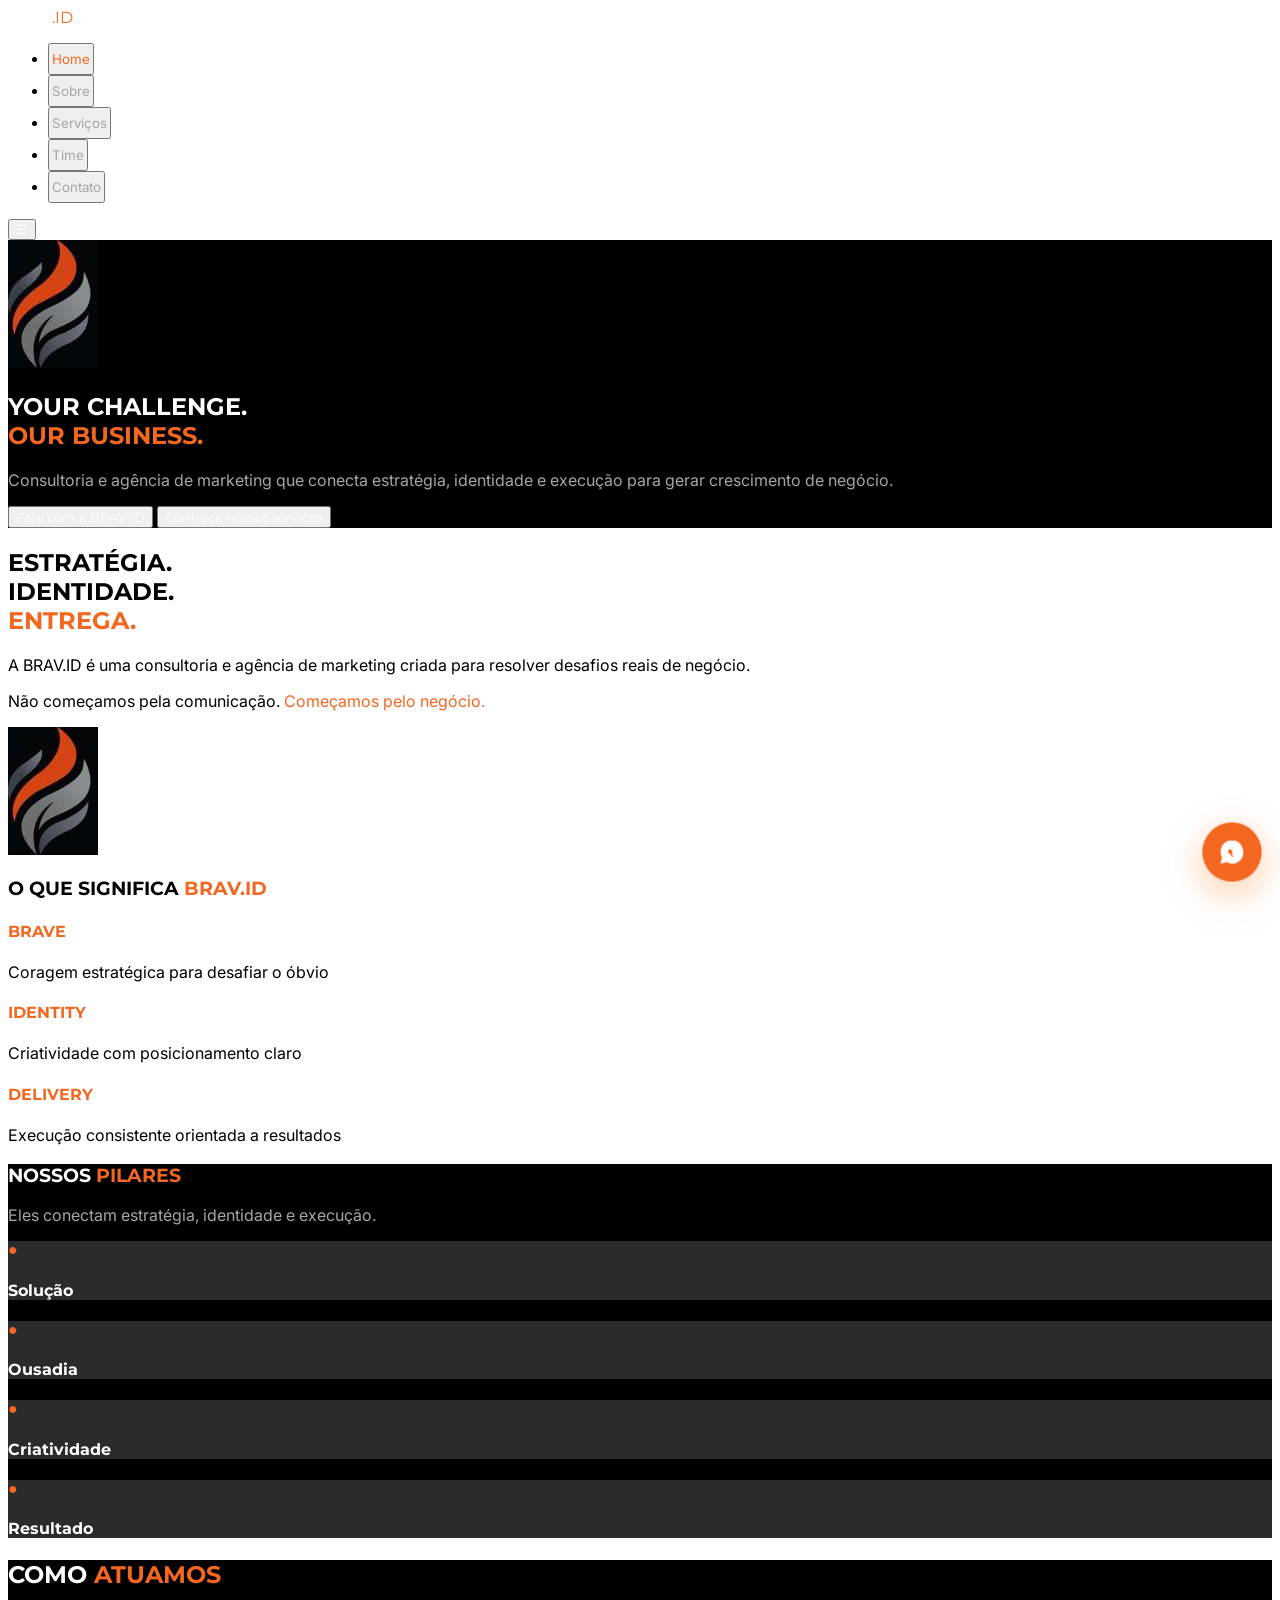
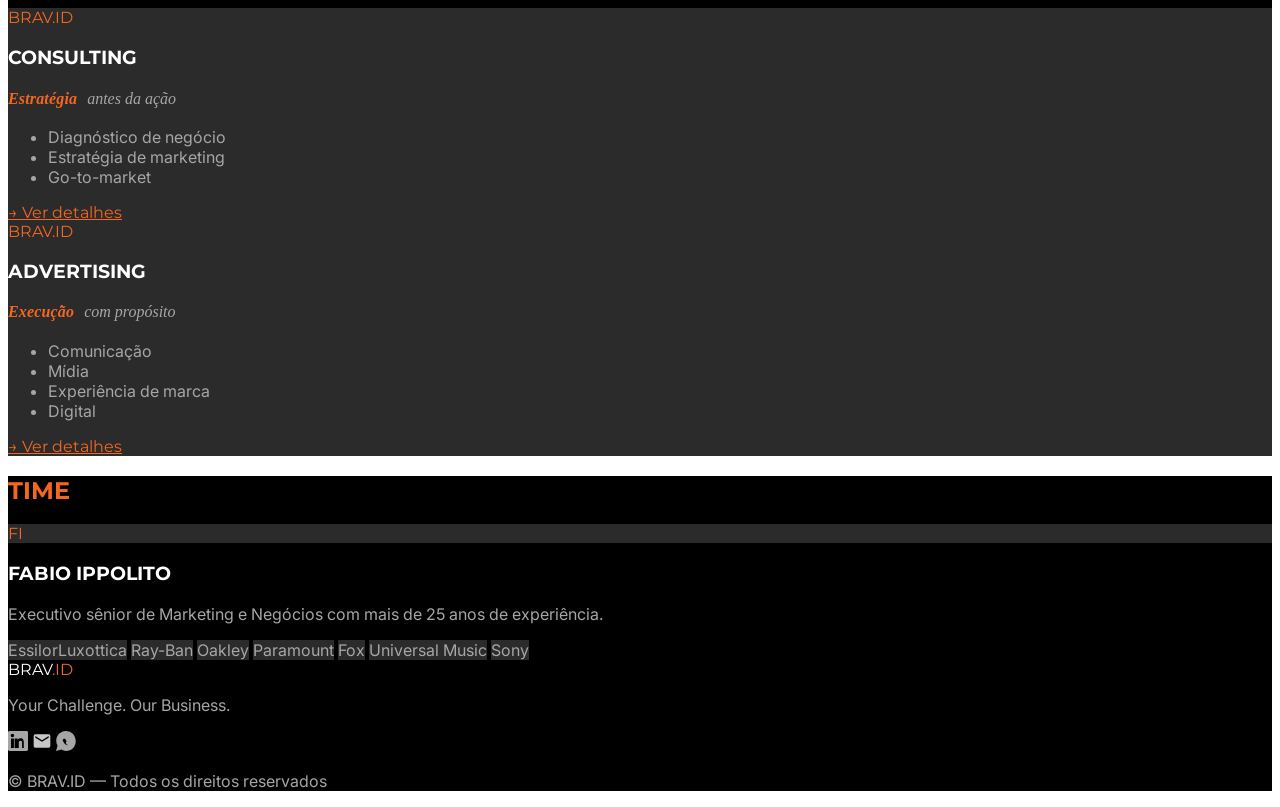
==== index.html @ e267bcb7 "Projeto piloto." ====
<!doctype html>
<html lang="pt-BR">
  <head>
    <meta charset="utf-8" />
    <meta name="viewport" content="width=device-width, initial-scale=1" />
    <title>BRAV.ID — Marketing, Consulting & Advertising</title>
    <meta name="description" content="Consultoria e agência de marketing que conecta estratégia, identidade e execução para gerar crescimento de negócio." />

    <link rel="preconnect" href="https://fonts.gstatic.com" crossorigin>
    <link href="https://fonts.googleapis.com/css2?family=Montserrat:wght@400;500;600;700;800;900&family=Inter:wght@300;400;500;600&display=swap" rel="stylesheet">

    <script src="https://cdn.tailwindcss.com"></script>
    <link rel="stylesheet" href="./css/styles.css">
  </head>
  <body class="antialiased">
    <nav id="site-nav" class="fixed top-0 left-0 right-0 z-50 transition-all duration-300">
      <div class="container mx-auto px-6 py-4 flex items-center justify-between">
        <span class="font-heading text-xl font-bold tracking-wider text-foreground">BRAV<span class="text-primary">.ID</span></span>

        <ul class="hidden md:flex gap-8" id="desktop-nav">
          <li><button class="nav-link text-sm font-body tracking-wide text-muted-foreground hover:text-primary" data-target="home">Home</button></li>
          <li><button class="nav-link text-sm font-body tracking-wide text-muted-foreground hover:text-primary" data-target="sobre">Sobre</button></li>
          <li><button class="nav-link text-sm font-body tracking-wide text-muted-foreground hover:text-primary" data-target="servicos">Serviços</button></li>
          <li><button class="nav-link text-sm font-body tracking-wide text-muted-foreground hover:text-primary" data-target="time">Time</button></li>
          <li><button class="nav-link text-sm font-body tracking-wide text-muted-foreground hover:text-primary" data-target="contato">Contato</button></li>
        </ul>

        <button id="mobile-toggle" class="md:hidden text-foreground">☰</button>
      </div>
      <div id="mobile-menu" class="md:hidden hidden bg-background border-t border-border">
        <ul class="flex flex-col items-center py-6 gap-6">
          <li><button class="nav-link text-base font-body text-muted-foreground hover:text-primary" data-target="home">Home</button></li>
          <li><button class="nav-link text-base font-body text-muted-foreground hover:text-primary" data-target="sobre">Sobre</button></li>
          <li><button class="nav-link text-base font-body text-muted-foreground hover:text-primary" data-target="servicos">Serviços</button></li>
          <li><button class="nav-link text-base font-body text-muted-foreground hover:text-primary" data-target="time">Time</button></li>
          <li><button class="nav-link text-base font-body text-muted-foreground hover:text-primary" data-target="contato">Contato</button></li>
        </ul>
      </div>
    </nav>

    <main>
      <section id="home" class="relative min-h-screen flex items-center justify-center bg-background overflow-hidden">
          <div class="absolute inset-0 flex items-center justify-center opacity-10 pointer-events-none">
          <img src="./assets/bravid-logo.jpg" alt="" class="w-[500px] h-[500px] object-contain" />
        </div>

        <div class="relative z-10 container mx-auto px-6 text-center">
          <h1 class="text-5xl md:text-7xl lg:text-8xl font-heading font-black tracking-tight text-foreground mb-6 animate-fade-in-up">
            YOUR CHALLENGE.<br>
            <span class="text-primary">OUR BUSINESS.</span>
          </h1>
          <p class="max-w-2xl mx-auto text-lg md:text-xl text-muted-foreground font-body mb-10 animate-fade-in-up" style="animation-delay:0.2s">
            Consultoria e agência de marketing que conecta estratégia, identidade e execução para gerar crescimento de negócio.
          </p>
          <div class="flex flex-col sm:flex-row gap-4 justify-center animate-fade-in-up" style="animation-delay:0.4s">
            <button data-target="contato" class="btn px-8 py-4 bg-primary text-primary-foreground font-heading font-semibold text-sm tracking-wider rounded hover:opacity-90 transition-opacity">Fale com a BRAV.ID</button>
            <button data-target="servicos" class="btn px-8 py-4 border border-foreground text-foreground font-heading font-semibold text-sm tracking-wider rounded hover:bg-foreground hover:text-background transition-colors">Conheça nossos serviços</button>
          </div>
        </div>
      </section>

      <!-- About section loaded from partial -->
      <div data-include="partials/sobre.html"></div>

      <!-- Services section loaded from partial -->
      <div data-include="partials/servicos.html"></div>

      <!-- Team section loaded from partial -->
      <div data-include="partials/time.html"></div>

      <!-- Contact/footer loaded from partial -->
      <div data-include="partials/contato.html"></div>
      <!-- Floating WhatsApp button -->
      <div data-include="partials/whatsapp-fab.html"></div>
    </main>

    <script src="./js/main.js"></script>
  </body>
</html>
---- css/styles.css ----
:root{
  --background: 0 0% 0%;
  --foreground: 0 0% 100%;
  --card: 0 0% 10%;
  --card-foreground: 0 0% 100%;
  --popover: 0 0% 10%;
  --popover-foreground: 0 0% 100%;
  --primary: 20 90% 54%;
  --primary-foreground: 0 0% 100%;
  --secondary: 0 0% 17%;
  --secondary-foreground: 0 0% 100%;
  --muted: 0 0% 17%;
  --muted-foreground: 0 0% 65%;
  --accent: 20 90% 54%;
  --accent-foreground: 0 0% 100%;
  --destructive: 0 84.2% 60.2%;
  --destructive-foreground: 0 0% 100%;
  --border: 0 0% 20%;
  --input: 0 0% 20%;
  --ring: 20 90% 54%;
  --radius: 0.5rem;
  --graphite: 0 0% 17%;
  --graphite-foreground: 0 0% 100%;
  --section-light: 0 0% 100%;
  --section-light-foreground: 0 0% 0%;
}

/* Color helper classes used by the markup */
.bg-background{background-color: hsl(var(--background));}
.text-foreground{color: hsl(var(--foreground));}
.bg-section-light{background-color: hsl(var(--section-light));}
.text-section-light-foreground{color: hsl(var(--section-light-foreground));}
.text-muted-foreground{color: hsl(var(--muted-foreground));}
.bg-graphite{background-color: hsl(var(--graphite));}
.text-graphite-foreground{color: hsl(var(--graphite-foreground));}
.text-primary{color: hsl(var(--primary));}
.text-primary-foreground{color: hsl(var(--primary-foreground));}
.border-border{border-color: hsl(var(--border));}
.font-heading{font-family: 'Montserrat', system-ui, -apple-system, 'Segoe UI', Roboto, 'Helvetica Neue', Arial;}
.font-body{font-family: 'Inter', system-ui, -apple-system, 'Segoe UI', Roboto, 'Helvetica Neue', Arial;}

/* Minor utilities */
.animate-fade-in-up{animation: fadeInUp .6s ease both;}
@keyframes fadeInUp{from{opacity:0;transform:translateY(8px);}to{opacity:1;transform:none;}}

/* nav scrolled state */
#site-nav.scrolled{background-color: hsl(var(--background)/0.95);backdrop-filter: blur(6px);border-bottom:1px solid hsl(var(--border));}

/* small responsive fixes */
@media (min-width:768px){
  #mobile-menu{display:none!important}
}

/* Button animation */
.btn{display:inline-block;transition:transform .70s cubic-bezier(.2,.9,.3,1),box-shadow .70s cubic-bezier(.2,.9,.3,1),opacity .28s ease;}
.btn:hover{transform:translateY(-3px) scale(1.02);box-shadow:0 10px 26px rgba(0,0,0,0.12);}

/* Hover ring override: use orange instead of primary blue */
.hover-ring-orange{transition:box-shadow .18s ease,border-color .18s ease}
.hover-ring-orange:hover{box-shadow:0 0 0 4px rgba(255,140,0,0.18);border-color:rgba(255,140,0,0.9)}

/* Slight focus style for accessibility */
.btn:focus{outline:2px solid rgba(255,140,0,0.25);outline-offset:2px}

/* Section reveal animation */
.section-reveal{opacity:0;transform:translateY(12px);transition:opacity .6s ease, transform .6s ease;}
.section-reveal.in-view{opacity:1;transform:none;}

@keyframes pulseHighlight{0%{box-shadow:0 0 0 0 rgba(255,140,0,0.18)}70%{box-shadow:0 0 0 18px rgba(255,140,0,0)}100%{box-shadow:none}}
.section-reveal.in-view{animation:pulseHighlight .9s ease}

/* Card pop on hover: lifts card forward with shadow */
.card-pop{transition:transform .70s cubic-bezier(.16,.8,.24,1), box-shadow .70s cubic-bezier(.16,.8,.24,1);transform:translateY(0);}
.card-pop:hover, .card-pop:focus{transform:translateY(-12px) scale(1.028);box-shadow:0 26px 56px rgba(0,0,0,0.16);z-index:10}
.card-pop:focus{outline:2px solid rgba(255,140,0,0.18);outline-offset:6px}

/* Navigation link animation and active underline */
.nav-link{position:relative;display:inline-block;padding:6px 2px;transition:transform .28s cubic-bezier(.2,.9,.3,1),color .24s ease}
.nav-link:hover{transform:translateY(-3px);}
.nav-link::after{content:'';position:absolute;left:0;right:0;bottom:-6px;height:3px;background:rgba(255,140,0,0.95);transform:scaleX(0);transform-origin:left center;transition:transform .32s cubic-bezier(.2,.9,.3,1),opacity .28s ease;opacity:0}
.nav-link:hover::after,.nav-link.active::after{transform:scaleX(1);opacity:1}
.nav-link.active{color:hsl(var(--primary));}

/* Service card subtitle and accent */
.service-sub{font-size:1rem;color:hsl(var(--muted-foreground));font-style:italic;margin-bottom:1.1rem;line-height:1.35}
.service-accent{color:hsl(var(--primary));font-weight:700;letter-spacing:0.01em;margin-right:6px}
.service-chip{display:inline-block;padding:6px 10px;border-radius:999px;background:rgba(255,140,0,0.06);color:hsl(var(--primary));font-weight:600;font-size:0.75rem}

/* Contact phone link (WhatsApp) */
.contact-phone{display:inline-flex;align-items:center;gap:0.5rem;padding:0.5rem 0.75rem;border-radius:999px;background:rgba(37,211,102,0.06);border:1px solid rgba(37,211,102,0.12);color:#25D366;font-weight:600;text-decoration:none}
.contact-phone:hover{background:rgba(37,211,102,0.09);transform:translateY(-3px);box-shadow:0 10px 24px rgba(0,0,0,0.08)}
.contact-phone svg,.contact-phone img{flex:0 0 auto;height:20px;width:20px}

/* Compact logo-only contact button */
.contact-phone-mini{display:inline-flex;align-items:center;justify-content:center;width:44px;height:44px;border-radius:999px;background:rgba(255,255,255,0.04);border:1px solid rgba(255,255,255,0.04);padding:6px}
.contact-phone-mini img{height:28px;width:28px;display:block;filter:brightness(1.6) saturate(1.2)}
.contact-phone-mini:hover{transform:translateY(-3px);box-shadow:0 10px 24px rgba(0,0,0,0.08)}

/* Footer icons (LinkedIn, Email, WhatsApp) */
.footer-icon{width:20px;height:20px;display:inline-block;vertical-align:middle;transition:transform .2s,filter .2s;filter:brightness(1.2)}
.footer-icon-link{display:inline-flex;align-items:center;justify-content:center}
.footer-icon-link:hover .footer-icon{transform:scale(1.15);filter:brightness(2) drop-shadow(0 0 6px rgba(255,122,26,0.25))}

/* Tint raster icons to orange on hover (approximation) */
.footer-icon.img-tint{transition:filter .2s ease,transform .2s ease}
.footer-icon-link:hover .footer-icon.img-tint{filter:sepia(1) saturate(6) hue-rotate(-20deg) brightness(0.95)}

/* Ensure inline SVGs follow currentColor so we can set color on hover */
.footer-icon-link.email .footer-icon{color:hsl(var(--muted-foreground))}
.footer-icon-link:hover.email .footer-icon{color:hsl(var(--primary));filter:none}

/* LinkedIn SVG color rules (match email behavior) */
.footer-icon-link.linkedin .footer-icon{color:hsl(var(--muted-foreground));filter:none}
.footer-icon-link:hover.linkedin .footer-icon{color:hsl(var(--primary));filter:none}

/* WhatsApp SVG color rules */
.footer-icon-link.whatsapp .footer-icon{color:hsl(var(--muted-foreground));filter:none}
.footer-icon-link:hover.whatsapp .footer-icon{color:hsl(var(--primary));filter:none}

/* Floating WhatsApp FAB */
.whatsapp-fab{position:fixed;right:20px;bottom:20px;z-index:60;display:inline-flex;align-items:center;justify-content:center;width:56px;height:56px;border-radius:999px;background:hsl(var(--primary));color:hsl(var(--primary-foreground));text-decoration:none;box-shadow:0 10px 30px rgba(255,122,26,0.18);transform:translateY(18px) scale(0.98);opacity:0;transition:transform .45s cubic-bezier(.2,.9,.3,1),opacity .35s ease,box-shadow .2s ease}
.whatsapp-fab:hover{transform:translateY(0) scale(1.03);box-shadow:0 18px 40px rgba(255,122,26,0.28)}
.whatsapp-fab .whatsapp-icon{width:22px;height:22px;fill:currentColor}
.whatsapp-fab .img-tint{image-rendering: -webkit-optimize-contrast;mix-blend-mode:normal}

/* Inline SVG sizing and color for FAB */
.whatsapp-fab .whatsapp-svg{width:22px;height:22px;display:block;fill:currentColor;color:#fff}
.whatsapp-fab .whatsapp-fallback{display:none}

/* Tint the PNG fallback to approximate the theme's orange when used elsewhere */
.whatsapp-fab .whatsapp-fallback.img-tint{filter:sepia(1) saturate(6) hue-rotate(-20deg) brightness(0.95)}
.whatsapp-fab.whatsapp-fab--visible{transform:translateY(0) scale(1);opacity:1}
@media (max-width:640px){.whatsapp-fab{right:14px;bottom:14px;width:52px;height:52px}}
@media print{.whatsapp-fab{display:none!important}}

/* FAB animations */
@keyframes fab-bob {
  0%{transform:translateY(0) scale(1)}
  50%{transform:translateY(-6px) scale(1.02)}
  100%{transform:translateY(0) scale(1)}
}
@keyframes fab-pulse {
  0%{box-shadow:0 10px 30px rgba(0,0,0,0.18)}
  50%{box-shadow:0 22px 48px rgba(0,0,0,0.28)}
  100%{box-shadow:0 10px 30px rgba(0,0,0,0.18)}
}

/* Idle gentle bob */
.whatsapp-fab.whatsapp-fab--visible.whatsapp-fab--idle{animation:fab-bob 4.8s ease-in-out infinite}

/* Pulse when scroll or attention */
.whatsapp-fab.whatsapp-fab--pulse{transform:translateY(0) scale(1.06);animation:fab-pulse 1.2s ease-in-out 1;filter:drop-shadow(0 10px 18px rgba(255,122,26,0.22))}

/* Larger when near the page end */
.whatsapp-fab.whatsapp-fab--large{width:64px;height:64px}
.whatsapp-fab.whatsapp-fab--large .whatsapp-icon{width:28px;height:28px}

/* Label that appears on hover / focus */
.whatsapp-label{position:absolute;right:74px;white-space:nowrap;background:rgba(0,0,0,0.78);color:#fff;padding:8px 12px;border-radius:999px;font-size:0.95rem;font-weight:600;transform:translateX(8px) scale(0.95);opacity:0;transition:transform .28s cubic-bezier(.2,.9,.3,1),opacity .22s ease,filter .2s}
.whatsapp-fab:hover .whatsapp-label,.whatsapp-fab.whatsapp-fab--focus .whatsapp-label{transform:translateX(0) scale(1);opacity:1}
.whatsapp-label::after{content:'';position:absolute;right:-8px;top:50%;transform:translateY(-50%) rotate(45deg);width:12px;height:12px;background:rgba(0,0,0,0.78);border-radius:2px}

/* Focus state brings to front and intensifies glow */
.whatsapp-fab.whatsapp-fab--focus{z-index:80;transform:translateY(0) scale(1.06);box-shadow:0 28px 60px rgba(255,122,26,0.22);filter:brightness(1.02)}

/* Add subtle 3D tilt transform via inline style controlled by JS */
.whatsapp-fab{transform-origin:center}
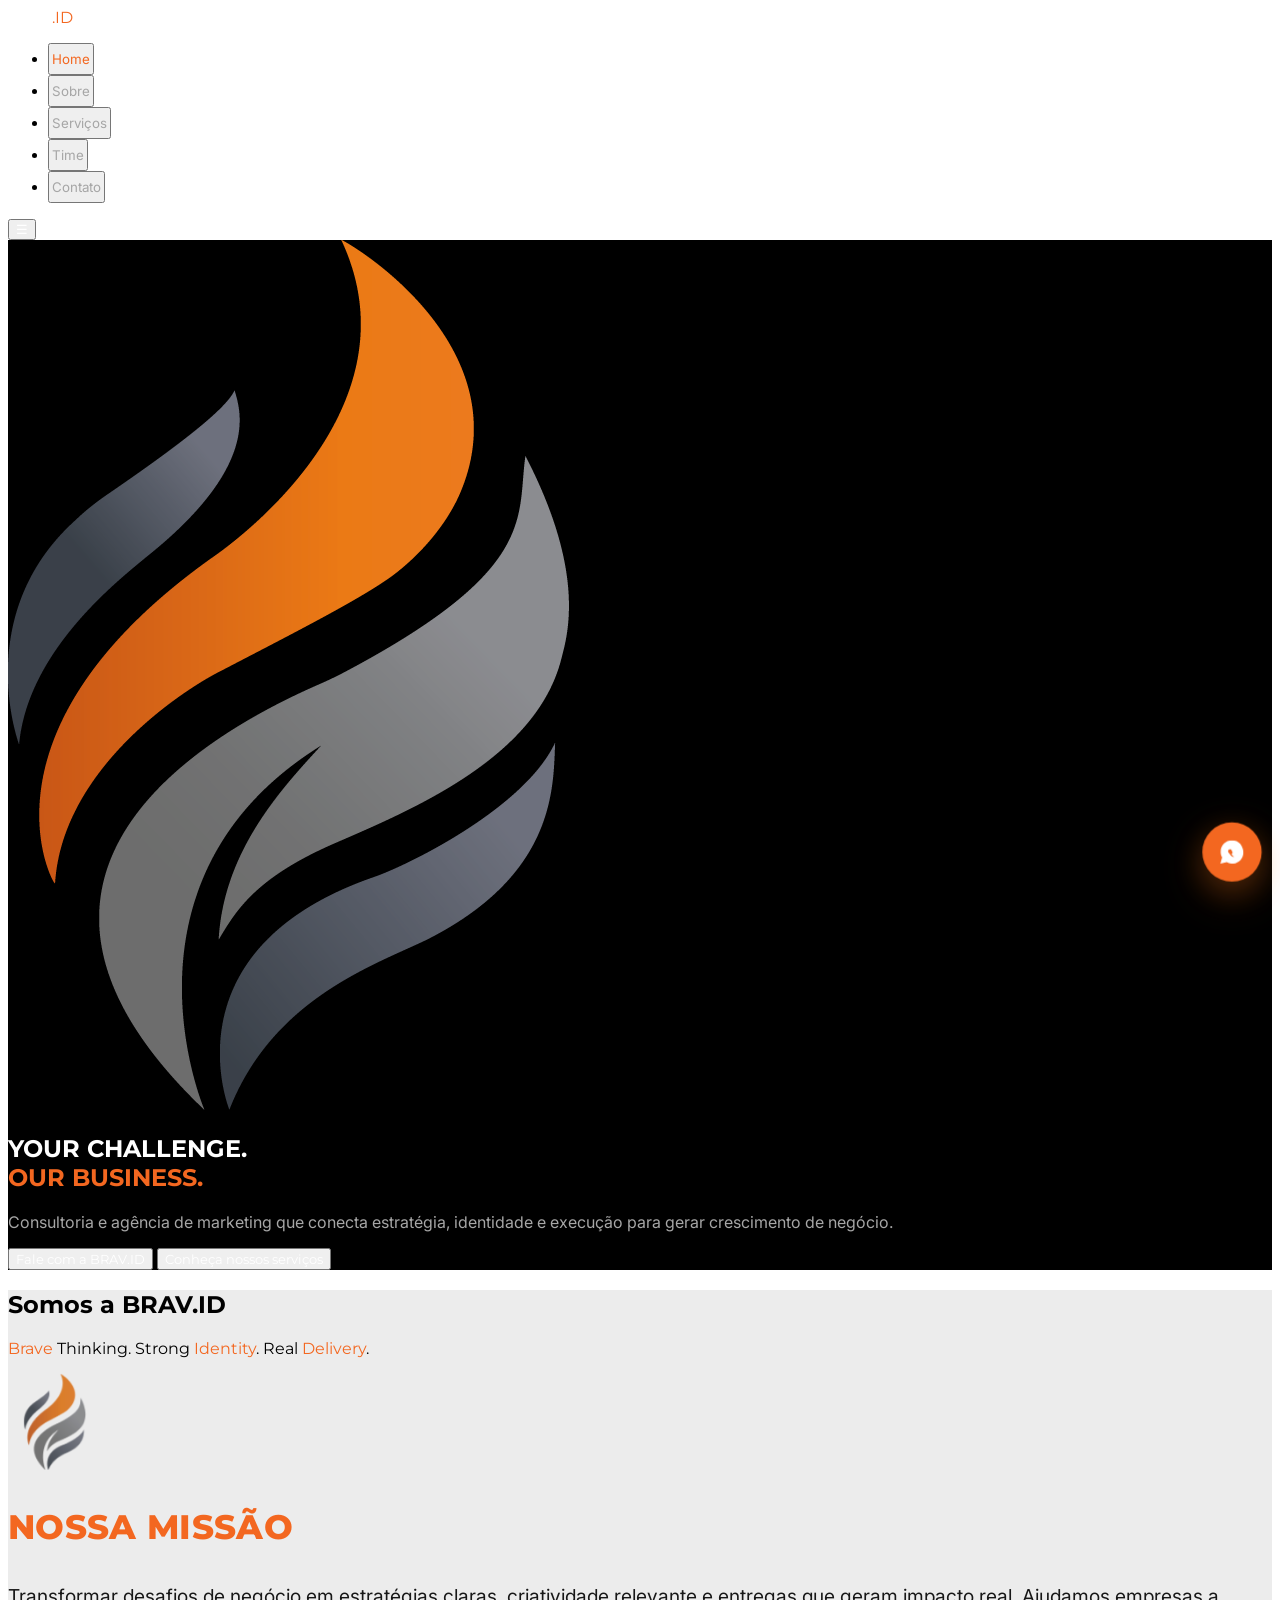
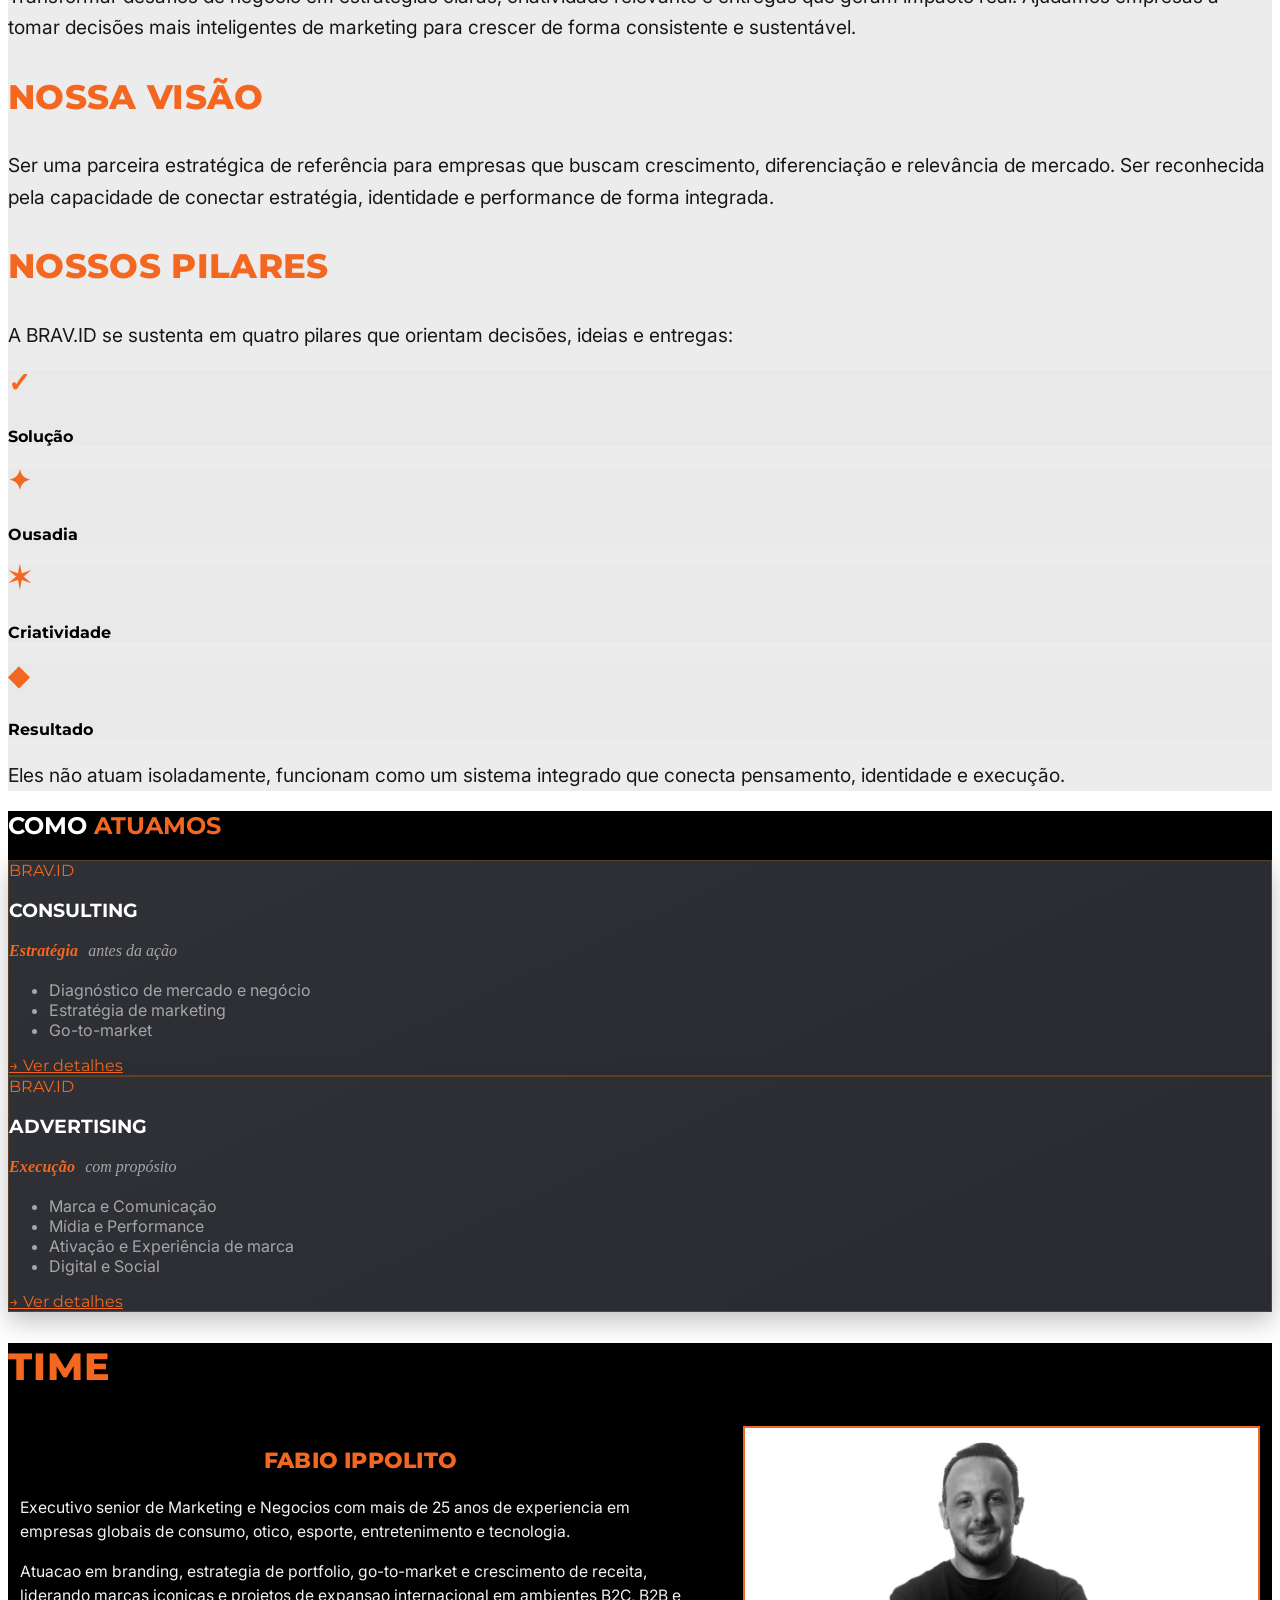
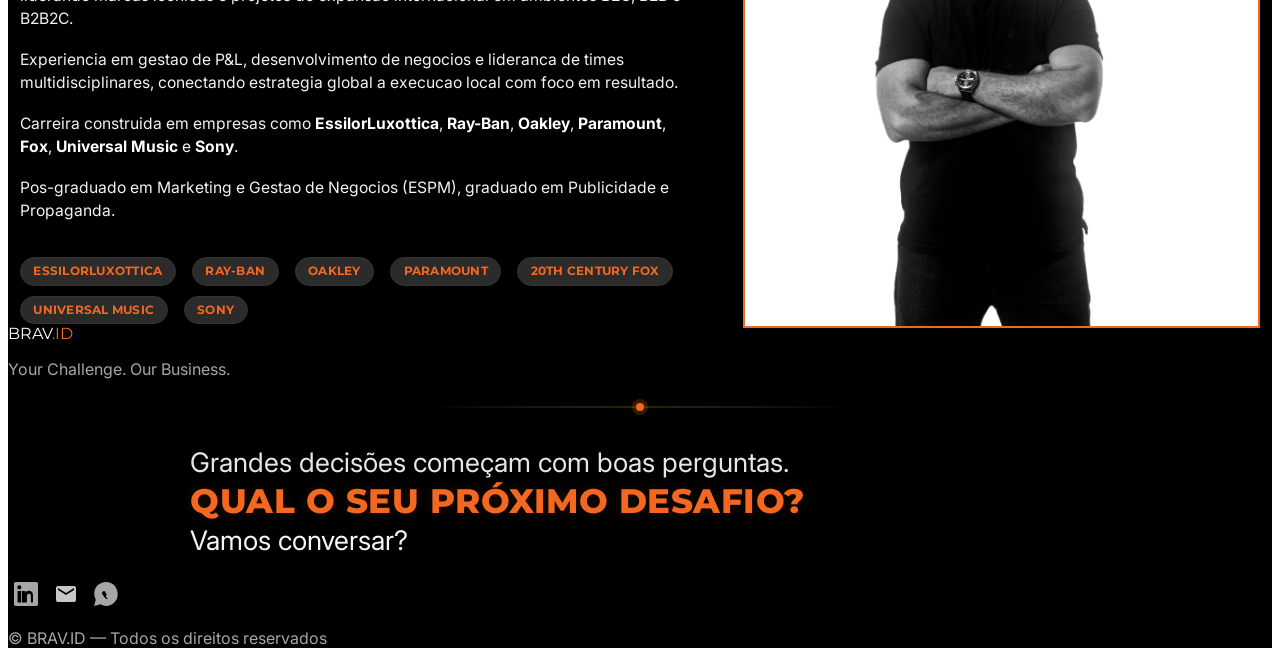
==== commit 595ffcc3: "Projeto ajustado V2" ====
--- a/index.html
+++ b/index.html
@@ -11,6 +11,11 @@
 
     <script src="https://cdn.tailwindcss.com"></script>
     <link rel="stylesheet" href="./css/styles.css">
+    <link rel="stylesheet" href="./css/sections/sobre.css">
+    <link rel="stylesheet" href="./css/sections/servicos.css">
+    <link rel="stylesheet" href="./css/sections/time.css">
+    <link rel="stylesheet" href="./css/sections/contato.css">
+    <link rel="stylesheet" href="./css/sections/whatsapp.css">
   </head>
   <body class="antialiased">
     <nav id="site-nav" class="fixed top-0 left-0 right-0 z-50 transition-all duration-300">
@@ -41,7 +46,7 @@
     <main>
       <section id="home" class="relative min-h-screen flex items-center justify-center bg-background overflow-hidden">
           <div class="absolute inset-0 flex items-center justify-center opacity-10 pointer-events-none">
-          <img src="./assets/bravid-logo.jpg" alt="" class="w-[500px] h-[500px] object-contain" />
+          <img src="./assets/bravid_logo.png" alt="" class="w-[500px] h-[500px] object-contain" />
         </div>
 
         <div class="relative z-10 container mx-auto px-6 text-center">
--- a/css/styles.css
+++ b/css/styles.css
@@ -81,87 +81,4 @@
 .nav-link:hover::after,.nav-link.active::after{transform:scaleX(1);opacity:1}
 .nav-link.active{color:hsl(var(--primary));}
 
-/* Service card subtitle and accent */
-.service-sub{font-size:1rem;color:hsl(var(--muted-foreground));font-style:italic;margin-bottom:1.1rem;line-height:1.35}
-.service-accent{color:hsl(var(--primary));font-weight:700;letter-spacing:0.01em;margin-right:6px}
-.service-chip{display:inline-block;padding:6px 10px;border-radius:999px;background:rgba(255,140,0,0.06);color:hsl(var(--primary));font-weight:600;font-size:0.75rem}
 
-/* Contact phone link (WhatsApp) */
-.contact-phone{display:inline-flex;align-items:center;gap:0.5rem;padding:0.5rem 0.75rem;border-radius:999px;background:rgba(37,211,102,0.06);border:1px solid rgba(37,211,102,0.12);color:#25D366;font-weight:600;text-decoration:none}
-.contact-phone:hover{background:rgba(37,211,102,0.09);transform:translateY(-3px);box-shadow:0 10px 24px rgba(0,0,0,0.08)}
-.contact-phone svg,.contact-phone img{flex:0 0 auto;height:20px;width:20px}
-
-/* Compact logo-only contact button */
-.contact-phone-mini{display:inline-flex;align-items:center;justify-content:center;width:44px;height:44px;border-radius:999px;background:rgba(255,255,255,0.04);border:1px solid rgba(255,255,255,0.04);padding:6px}
-.contact-phone-mini img{height:28px;width:28px;display:block;filter:brightness(1.6) saturate(1.2)}
-.contact-phone-mini:hover{transform:translateY(-3px);box-shadow:0 10px 24px rgba(0,0,0,0.08)}
-
-/* Footer icons (LinkedIn, Email, WhatsApp) */
-.footer-icon{width:20px;height:20px;display:inline-block;vertical-align:middle;transition:transform .2s,filter .2s;filter:brightness(1.2)}
-.footer-icon-link{display:inline-flex;align-items:center;justify-content:center}
-.footer-icon-link:hover .footer-icon{transform:scale(1.15);filter:brightness(2) drop-shadow(0 0 6px rgba(255,122,26,0.25))}
-
-/* Tint raster icons to orange on hover (approximation) */
-.footer-icon.img-tint{transition:filter .2s ease,transform .2s ease}
-.footer-icon-link:hover .footer-icon.img-tint{filter:sepia(1) saturate(6) hue-rotate(-20deg) brightness(0.95)}
-
-/* Ensure inline SVGs follow currentColor so we can set color on hover */
-.footer-icon-link.email .footer-icon{color:hsl(var(--muted-foreground))}
-.footer-icon-link:hover.email .footer-icon{color:hsl(var(--primary));filter:none}
-
-/* LinkedIn SVG color rules (match email behavior) */
-.footer-icon-link.linkedin .footer-icon{color:hsl(var(--muted-foreground));filter:none}
-.footer-icon-link:hover.linkedin .footer-icon{color:hsl(var(--primary));filter:none}
-
-/* WhatsApp SVG color rules */
-.footer-icon-link.whatsapp .footer-icon{color:hsl(var(--muted-foreground));filter:none}
-.footer-icon-link:hover.whatsapp .footer-icon{color:hsl(var(--primary));filter:none}
-
-/* Floating WhatsApp FAB */
-.whatsapp-fab{position:fixed;right:20px;bottom:20px;z-index:60;display:inline-flex;align-items:center;justify-content:center;width:56px;height:56px;border-radius:999px;background:hsl(var(--primary));color:hsl(var(--primary-foreground));text-decoration:none;box-shadow:0 10px 30px rgba(255,122,26,0.18);transform:translateY(18px) scale(0.98);opacity:0;transition:transform .45s cubic-bezier(.2,.9,.3,1),opacity .35s ease,box-shadow .2s ease}
-.whatsapp-fab:hover{transform:translateY(0) scale(1.03);box-shadow:0 18px 40px rgba(255,122,26,0.28)}
-.whatsapp-fab .whatsapp-icon{width:22px;height:22px;fill:currentColor}
-.whatsapp-fab .img-tint{image-rendering: -webkit-optimize-contrast;mix-blend-mode:normal}
-
-/* Inline SVG sizing and color for FAB */
-.whatsapp-fab .whatsapp-svg{width:22px;height:22px;display:block;fill:currentColor;color:#fff}
-.whatsapp-fab .whatsapp-fallback{display:none}
-
-/* Tint the PNG fallback to approximate the theme's orange when used elsewhere */
-.whatsapp-fab .whatsapp-fallback.img-tint{filter:sepia(1) saturate(6) hue-rotate(-20deg) brightness(0.95)}
-.whatsapp-fab.whatsapp-fab--visible{transform:translateY(0) scale(1);opacity:1}
-@media (max-width:640px){.whatsapp-fab{right:14px;bottom:14px;width:52px;height:52px}}
-@media print{.whatsapp-fab{display:none!important}}
-
-/* FAB animations */
-@keyframes fab-bob {
-  0%{transform:translateY(0) scale(1)}
-  50%{transform:translateY(-6px) scale(1.02)}
-  100%{transform:translateY(0) scale(1)}
-}
-@keyframes fab-pulse {
-  0%{box-shadow:0 10px 30px rgba(0,0,0,0.18)}
-  50%{box-shadow:0 22px 48px rgba(0,0,0,0.28)}
-  100%{box-shadow:0 10px 30px rgba(0,0,0,0.18)}
-}
-
-/* Idle gentle bob */
-.whatsapp-fab.whatsapp-fab--visible.whatsapp-fab--idle{animation:fab-bob 4.8s ease-in-out infinite}
-
-/* Pulse when scroll or attention */
-.whatsapp-fab.whatsapp-fab--pulse{transform:translateY(0) scale(1.06);animation:fab-pulse 1.2s ease-in-out 1;filter:drop-shadow(0 10px 18px rgba(255,122,26,0.22))}
-
-/* Larger when near the page end */
-.whatsapp-fab.whatsapp-fab--large{width:64px;height:64px}
-.whatsapp-fab.whatsapp-fab--large .whatsapp-icon{width:28px;height:28px}
-
-/* Label that appears on hover / focus */
-.whatsapp-label{position:absolute;right:74px;white-space:nowrap;background:rgba(0,0,0,0.78);color:#fff;padding:8px 12px;border-radius:999px;font-size:0.95rem;font-weight:600;transform:translateX(8px) scale(0.95);opacity:0;transition:transform .28s cubic-bezier(.2,.9,.3,1),opacity .22s ease,filter .2s}
-.whatsapp-fab:hover .whatsapp-label,.whatsapp-fab.whatsapp-fab--focus .whatsapp-label{transform:translateX(0) scale(1);opacity:1}
-.whatsapp-label::after{content:'';position:absolute;right:-8px;top:50%;transform:translateY(-50%) rotate(45deg);width:12px;height:12px;background:rgba(0,0,0,0.78);border-radius:2px}
-
-/* Focus state brings to front and intensifies glow */
-.whatsapp-fab.whatsapp-fab--focus{z-index:80;transform:translateY(0) scale(1.06);box-shadow:0 28px 60px rgba(255,122,26,0.22);filter:brightness(1.02)}
-
-/* Add subtle 3D tilt transform via inline style controlled by JS */
-.whatsapp-fab{transform-origin:center}
--- a/css/sections/sobre.css
+++ b/css/sections/sobre.css
@@ -0,0 +1,19 @@
+/* Sobre section styles */
+
+.bg-sobre-light{background:#ececec}
+.sobre-card{background:#e9e9e9}
+.sobre-pillar-glyph{display:inline-block;color:hsl(var(--primary));font-size:1.7rem;line-height:1;margin-bottom:0.55rem;font-weight:700}
+.sobre-card.card-pop{transition:transform 1s cubic-bezier(.16,.8,.24,1), box-shadow 1s cubic-bezier(.16,.8,.24,1)}
+.sobre-symbol{width:96px;height:96px;object-fit:contain;opacity:0.9;mix-blend-mode:multiply}
+.sobre-title{font-family:'Montserrat', system-ui, -apple-system, 'Segoe UI', Roboto, 'Helvetica Neue', Arial;font-size:2.15rem;line-height:1.12;font-weight:800;text-transform:uppercase;color:hsl(var(--primary));letter-spacing:0.01em}
+.sobre-copy{font-family:'Inter', system-ui, -apple-system, 'Segoe UI', Roboto, 'Helvetica Neue', Arial;font-size:1.2rem;line-height:1.62;color:rgba(0,0,0,0.9)}
+
+@media (max-width:1024px){
+  .sobre-title{font-size:2rem}
+  .sobre-copy{font-size:1.1rem}
+}
+
+@media (max-width:768px){
+  .sobre-title{font-size:1.6rem}
+  .sobre-copy{font-size:1rem}
+}
--- a/css/sections/servicos.css
+++ b/css/sections/servicos.css
@@ -0,0 +1,63 @@
+/* Servicos section styles */
+
+.service-sub{font-size:1rem;color:hsl(var(--muted-foreground));font-style:italic;margin-bottom:1.1rem;line-height:1.35}
+.service-accent{color:hsl(var(--primary));font-weight:700;letter-spacing:0.01em;margin-right:6px}
+.service-chip{display:inline-block;padding:6px 10px;border-radius:999px;background:rgba(255,140,0,0.06);color:hsl(var(--primary));font-weight:600;font-size:0.75rem}
+
+#servicos .service-float-card {
+	position: relative;
+	border: 1px solid rgba(255, 140, 0, 0.22);
+	background: linear-gradient(155deg, #2f3136, #2a2c31 72%);
+	box-shadow: 0 10px 24px rgba(0, 0, 0, 0.24);
+	transform-style: preserve-3d;
+	animation: servicos-card-float 4.8s ease-in-out infinite, servicos-card-pulse 2.2s ease-in-out infinite;
+	will-change: transform, box-shadow, border-color;
+	transition: transform 0.52s cubic-bezier(.16, .8, .24, 1), box-shadow 0.52s cubic-bezier(.16, .8, .24, 1), border-color 0.25s ease;
+}
+
+#servicos .service-float-card:nth-child(2) {
+	animation-delay: .22s, .38s;
+}
+
+#servicos .service-float-card:hover,
+#servicos .service-float-card:focus-within {
+	animation-play-state: paused;
+	transform: translateY(-8px);
+	border-color: rgba(255, 140, 0, 0.62);
+	box-shadow: 0 20px 46px rgba(0, 0, 0, 0.36), 0 0 18px rgba(255, 140, 0, 0.2);
+}
+
+@keyframes servicos-card-float {
+	0%,
+	100% {
+		transform: translateY(0);
+		box-shadow: 0 10px 24px rgba(0, 0, 0, 0.22);
+	}
+	50% {
+		transform: translateY(-7px);
+		box-shadow: 0 18px 34px rgba(0, 0, 0, 0.34), 0 0 16px rgba(255, 140, 0, 0.18);
+	}
+}
+
+@keyframes servicos-card-pulse {
+	0%,
+	100% {
+		border-color: rgba(255, 140, 0, 0.22);
+		filter: brightness(1);
+	}
+	50% {
+		border-color: rgba(255, 140, 0, 0.48);
+		filter: brightness(1.04);
+	}
+}
+
+@media (max-width: 980px) {
+	#servicos .service-float-card {
+		animation: none;
+	}
+
+	#servicos .service-float-card:hover,
+	#servicos .service-float-card:focus-within {
+		transform: translateY(-5px);
+	}
+}
--- a/css/sections/time.css
+++ b/css/sections/time.css
@@ -0,0 +1,131 @@
+/* Time section styles */
+
+.time-section {
+  background: #000;
+}
+
+.time-grid {
+  max-width: 1240px;
+  margin: 0 auto;
+  display: grid;
+  grid-template-columns: 1.25fr 0.95fr;
+  gap: 2.6rem;
+  align-items: stretch;
+}
+
+.time-heading {
+  font-family: 'Montserrat', system-ui, -apple-system, 'Segoe UI', Roboto, 'Helvetica Neue', Arial;
+  font-size: clamp(2rem, 3vw, 2.8rem);
+  font-weight: 800;
+  letter-spacing: 0.03em;
+  text-transform: uppercase;
+  color: hsl(var(--primary));
+  margin-bottom: 2.2rem;
+}
+
+.time-name {
+  font-family: 'Montserrat', system-ui, -apple-system, 'Segoe UI', Roboto, 'Helvetica Neue', Arial;
+  font-size: clamp(1.1rem, 2vw, 1.35rem);
+  font-weight: 800;
+  letter-spacing: 0.01em;
+  text-transform: uppercase;
+  color: hsl(var(--primary));
+  text-align: center;
+  margin-bottom: 1.45rem;
+}
+
+.time-copy {
+  font-family: 'Inter', system-ui, -apple-system, 'Segoe UI', Roboto, 'Helvetica Neue', Arial;
+  font-size: clamp(0.98rem, 1.2vw, 1.18rem);
+  line-height: 1.48;
+  color: rgba(255, 255, 255, 0.95);
+  margin: 0 0 1.1rem;
+}
+
+.time-copy strong {
+  color: #fff;
+  font-weight: 700;
+}
+
+.time-logos {
+  margin-top: 2.2rem;
+  display: flex;
+  flex-wrap: wrap;
+  gap: 0.6rem 1rem;
+}
+
+.time-logo-chip {
+  padding: 0.45rem 0.78rem;
+  border-radius: 999px;
+  border: 1px solid hsl(var(--border));
+  background: hsl(var(--graphite));
+  color: hsl(var(--primary));
+  font-family: 'Montserrat', system-ui, -apple-system, 'Segoe UI', Roboto, 'Helvetica Neue', Arial;
+  font-size: 0.78rem;
+  font-weight: 700;
+  letter-spacing: 0.02em;
+  text-transform: uppercase;
+  line-height: 1;
+}
+
+.time-logo-chip:hover,
+.time-logo-chip:focus {
+  color: #fff;
+  border-color: rgba(255, 140, 0, 0.72);
+}
+
+.time-portrait-frame {
+  position: relative;
+  border: 2px solid hsl(var(--primary));
+  background: #dcdcdc;
+  min-height: 470px;
+  height: 100%;
+  overflow: hidden;
+}
+
+.time-portrait-image {
+  position: absolute;
+  inset: 0;
+  width: 100%;
+  height: 100%;
+  object-fit: cover;
+  object-position: center top;
+  z-index: 1;
+}
+
+.time-portrait-fallback {
+  position: absolute;
+  inset: 0;
+  display: flex;
+  align-items: center;
+  justify-content: center;
+  font-family: 'Montserrat', system-ui, -apple-system, 'Segoe UI', Roboto, 'Helvetica Neue', Arial;
+  font-size: clamp(4rem, 8vw, 7rem);
+  font-weight: 800;
+  color: rgba(0, 0, 0, 0.45);
+  letter-spacing: 0.04em;
+  user-select: none;
+  z-index: 0;
+}
+
+@media (max-width: 1080px) {
+  .time-grid {
+    grid-template-columns: 1fr;
+    gap: 1.4rem;
+  }
+
+  .time-heading {
+    text-align: center;
+    margin-bottom: 1.4rem;
+  }
+
+  .time-name {
+    margin-bottom: 1rem;
+  }
+
+  .time-portrait-frame {
+    min-height: 420px;
+    max-width: 520px;
+    margin: 0 auto;
+  }
+}
--- a/css/sections/contato.css
+++ b/css/sections/contato.css
@@ -0,0 +1,108 @@
+/* Contato/Footer section styles */
+
+.contact-phone{display:inline-flex;align-items:center;gap:0.5rem;padding:0.5rem 0.75rem;border-radius:999px;background:rgba(37,211,102,0.06);border:1px solid rgba(37,211,102,0.12);color:#25D366;font-weight:600;text-decoration:none}
+.contact-phone:hover{background:rgba(37,211,102,0.09);transform:translateY(-3px);box-shadow:0 10px 24px rgba(0,0,0,0.08)}
+.contact-phone svg,.contact-phone img{flex:0 0 auto;height:20px;width:20px}
+
+.contact-phone-mini{display:inline-flex;align-items:center;justify-content:center;width:44px;height:44px;border-radius:999px;background:rgba(255,255,255,0.04);border:1px solid rgba(255,255,255,0.04);padding:6px}
+.contact-phone-mini img{height:28px;width:28px;display:block;filter:brightness(1.6) saturate(1.2)}
+.contact-phone-mini:hover{transform:translateY(-3px);box-shadow:0 10px 24px rgba(0,0,0,0.08)}
+
+.footer-icon{width:24px;height:24px;display:inline-block;vertical-align:middle;transition:transform .2s,filter .2s;filter:brightness(1.2)}
+.footer-icon-link{display:inline-flex;align-items:center;justify-content:center;width:36px;height:36px;border-radius:999px}
+.footer-icon-link:hover .footer-icon{transform:scale(1.13);filter:brightness(2) drop-shadow(0 0 6px rgba(255,122,26,0.25))}
+
+.footer-icon.img-tint{transition:filter .2s ease,transform .2s ease}
+.footer-icon-link:hover .footer-icon.img-tint{filter:sepia(1) saturate(6) hue-rotate(-20deg) brightness(0.95)}
+
+.footer-icon-link.email .footer-icon{color:hsl(var(--muted-foreground))}
+.footer-icon-link:hover.email .footer-icon{color:hsl(var(--primary));filter:none}
+
+.footer-icon-link.linkedin .footer-icon{color:hsl(var(--muted-foreground));filter:none}
+.footer-icon-link:hover.linkedin .footer-icon{color:hsl(var(--primary));filter:none}
+
+.footer-icon-link.whatsapp .footer-icon{color:hsl(var(--muted-foreground));filter:none}
+.footer-icon-link:hover.whatsapp .footer-icon{color:hsl(var(--primary));filter:none}
+
+.contact-cta-panel{
+	max-width:900px;
+	margin-left:auto;
+	margin-right:auto;
+	padding:1rem 0.8rem 1.2rem;
+}
+
+.contact-cta-separator{
+	position:relative;
+	max-width:420px;
+	height:24px;
+	margin:0 auto 0.65rem;
+}
+
+.contact-cta-separator::before{
+	content:'';
+	position:absolute;
+	left:0;
+	right:0;
+	top:50%;
+	height:1px;
+	transform:translateY(-50%);
+	background:linear-gradient(90deg, rgba(255,255,255,0), rgba(255,255,255,0.18) 24%, rgba(255,140,0,0.44) 50%, rgba(255,255,255,0.18) 76%, rgba(255,255,255,0));
+}
+
+.contact-cta-separator-dot{
+	position:absolute;
+	left:50%;
+	top:50%;
+	width:8px;
+	height:8px;
+	transform:translate(-50%,-50%);
+	border-radius:999px;
+	background:hsl(var(--primary));
+	box-shadow:0 0 0 4px rgba(255,140,0,0.16), 0 0 10px rgba(255,140,0,0.24);
+}
+
+.contact-cta-line{
+	margin:0;
+	font-family:'Inter', system-ui, -apple-system, 'Segoe UI', Roboto, 'Helvetica Neue', Arial;
+	font-size:clamp(1.18rem,2.1vw,1.72rem);
+	line-height:1.22;
+	color:rgba(255,255,255,0.9);
+}
+
+.contact-cta-line--closing{
+	margin-top:0.15rem;
+	color:rgba(255,255,255,0.96);
+}
+
+.contact-cta-highlight{
+	margin:0.28rem 0;
+	font-family:'Montserrat', system-ui, -apple-system, 'Segoe UI', Roboto, 'Helvetica Neue', Arial;
+	font-size:clamp(1.35rem,2.9vw,2.1rem);
+	line-height:1.08;
+	letter-spacing:0.015em;
+	font-weight:800;
+	text-transform:uppercase;
+	color:hsl(var(--primary));
+	text-shadow:0 0 14px rgba(255,140,0,0.12);
+}
+
+.footer-legal{
+	margin:0;
+	font-size:0.96rem;
+	line-height:1.2;
+	color:rgba(255,255,255,0.62);
+}
+
+.footer-legal-brand{
+	font-weight:600;
+	letter-spacing:0.01em;
+	color:rgba(255,255,255,0.72);
+}
+
+.footer-legal-brand-dot{
+	color:hsl(var(--primary));
+}
+
+@media (max-width:640px){
+	.contact-cta-panel{padding:0.9rem 0.5rem 1rem}
+}
--- a/css/sections/whatsapp.css
+++ b/css/sections/whatsapp.css
@@ -0,0 +1,47 @@
+/* WhatsApp floating button section styles */
+
+.whatsapp-fab{position:fixed;right:20px;bottom:20px;z-index:60;display:inline-flex;align-items:center;justify-content:center;width:56px;height:56px;border-radius:999px;background:hsl(var(--primary));color:hsl(var(--primary-foreground));text-decoration:none;box-shadow:0 10px 30px rgba(255,122,26,0.18);transform:translateY(18px) scale(0.98);opacity:0;transition:transform .45s cubic-bezier(.2,.9,.3,1),opacity .35s ease,box-shadow .2s ease}
+.whatsapp-fab:hover{transform:translateY(0) scale(1.03);box-shadow:0 18px 40px rgba(255,122,26,0.28)}
+.whatsapp-fab .whatsapp-icon{width:22px;height:22px;fill:currentColor}
+.whatsapp-fab .img-tint{image-rendering:-webkit-optimize-contrast;mix-blend-mode:normal}
+
+.whatsapp-fab .whatsapp-svg{width:22px;height:22px;display:block;fill:currentColor;color:#fff}
+.whatsapp-fab .whatsapp-fallback{display:none}
+
+.whatsapp-fab .whatsapp-fallback.img-tint{filter:sepia(1) saturate(6) hue-rotate(-20deg) brightness(0.95)}
+.whatsapp-fab.whatsapp-fab--visible{transform:translateY(0) scale(1);opacity:1}
+
+@media (max-width:640px){
+  .whatsapp-fab{right:14px;bottom:14px;width:52px;height:52px}
+}
+
+@media print{
+  .whatsapp-fab{display:none!important}
+}
+
+@keyframes fab-bob {
+  0%{transform:translateY(0) scale(1)}
+  50%{transform:translateY(-6px) scale(1.02)}
+  100%{transform:translateY(0) scale(1)}
+}
+
+@keyframes fab-pulse {
+  0%{box-shadow:0 10px 30px rgba(0,0,0,0.18)}
+  50%{box-shadow:0 22px 48px rgba(0,0,0,0.28)}
+  100%{box-shadow:0 10px 30px rgba(0,0,0,0.18)}
+}
+
+.whatsapp-fab.whatsapp-fab--visible.whatsapp-fab--idle{animation:fab-bob 4.8s ease-in-out infinite}
+
+.whatsapp-fab.whatsapp-fab--pulse{transform:translateY(0) scale(1.06);animation:fab-pulse 1.2s ease-in-out 1;filter:drop-shadow(0 10px 18px rgba(255,122,26,0.22))}
+
+.whatsapp-fab.whatsapp-fab--large{width:64px;height:64px}
+.whatsapp-fab.whatsapp-fab--large .whatsapp-icon{width:28px;height:28px}
+
+.whatsapp-label{position:absolute;right:74px;white-space:nowrap;background:rgba(0,0,0,0.78);color:#fff;padding:8px 12px;border-radius:999px;font-size:0.95rem;font-weight:600;transform:translateX(8px) scale(0.95);opacity:0;transition:transform .28s cubic-bezier(.2,.9,.3,1),opacity .22s ease,filter .2s}
+.whatsapp-fab:hover .whatsapp-label,.whatsapp-fab.whatsapp-fab--focus .whatsapp-label{transform:translateX(0) scale(1);opacity:1}
+.whatsapp-label::after{content:'';position:absolute;right:-8px;top:50%;transform:translateY(-50%) rotate(45deg);width:12px;height:12px;background:rgba(0,0,0,0.78);border-radius:2px}
+
+.whatsapp-fab.whatsapp-fab--focus{z-index:80;transform:translateY(0) scale(1.06);box-shadow:0 28px 60px rgba(255,122,26,0.22);filter:brightness(1.02)}
+
+.whatsapp-fab{transform-origin:center}
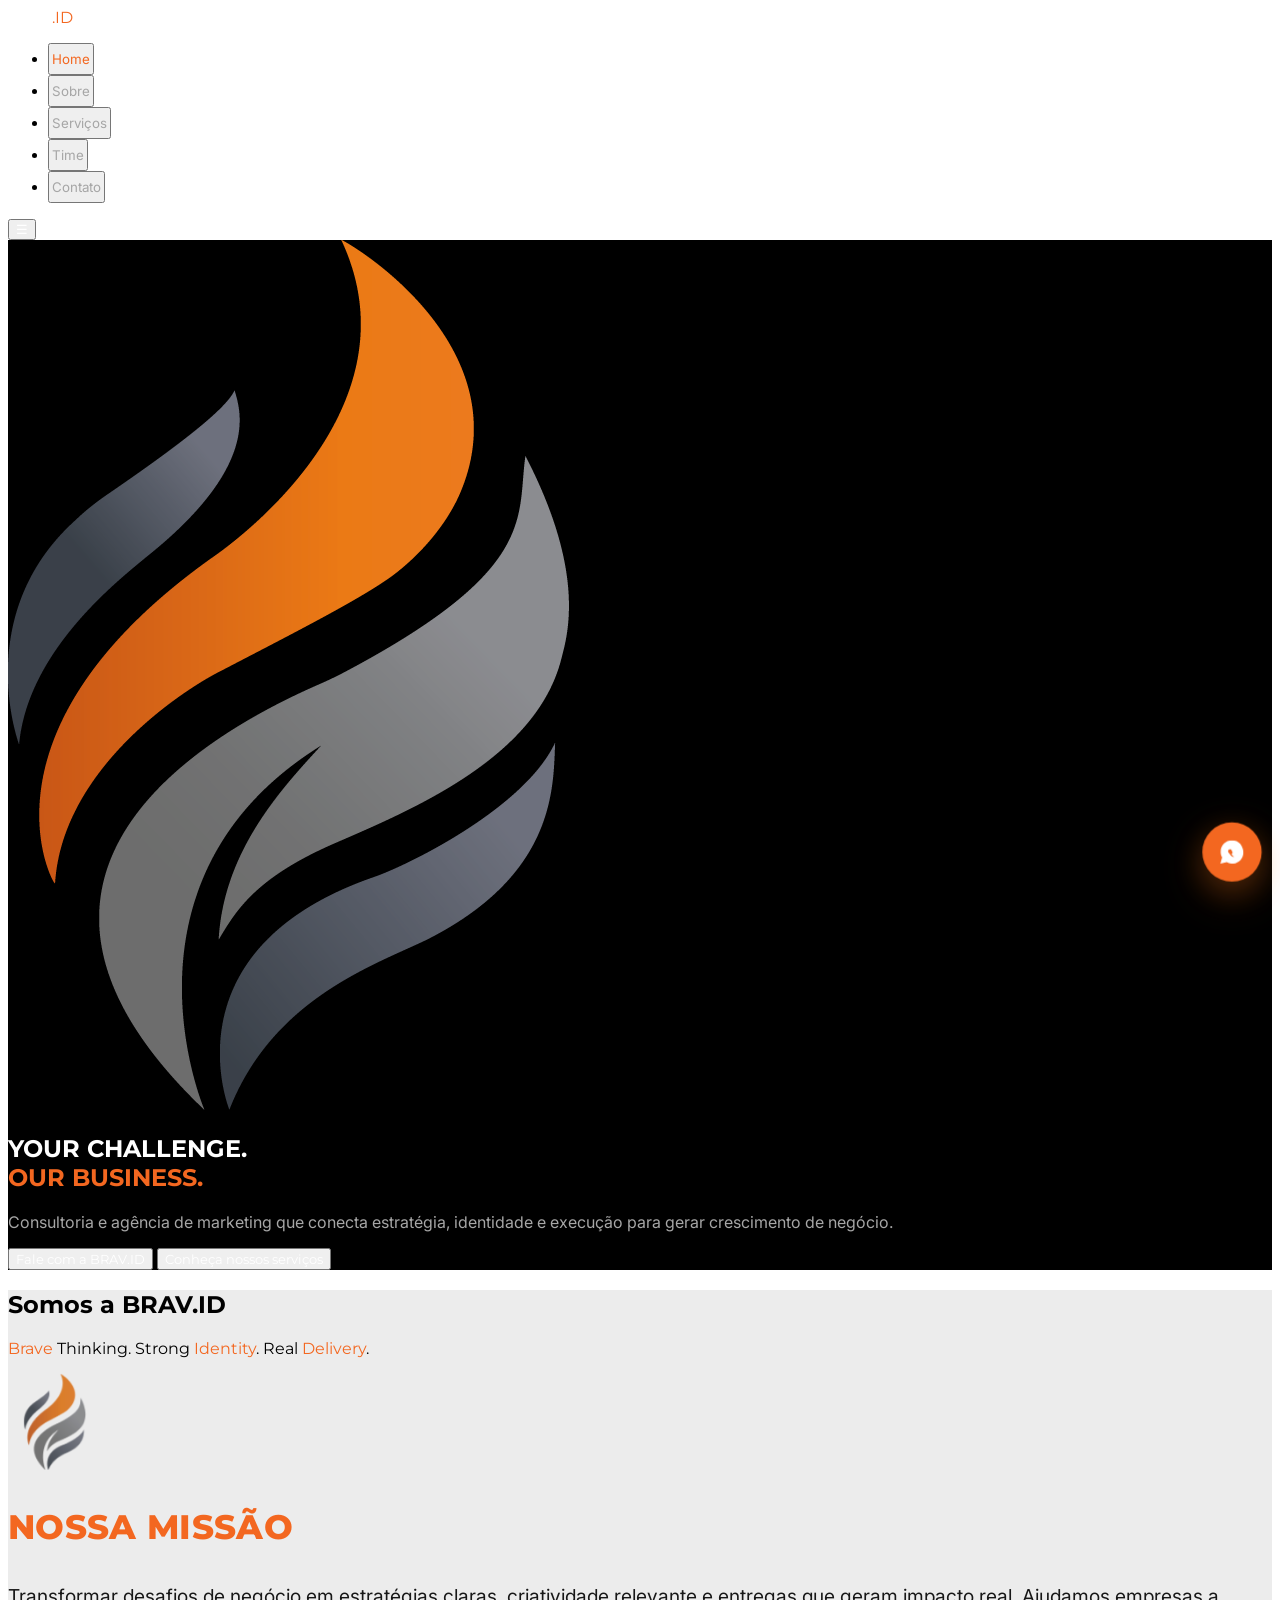
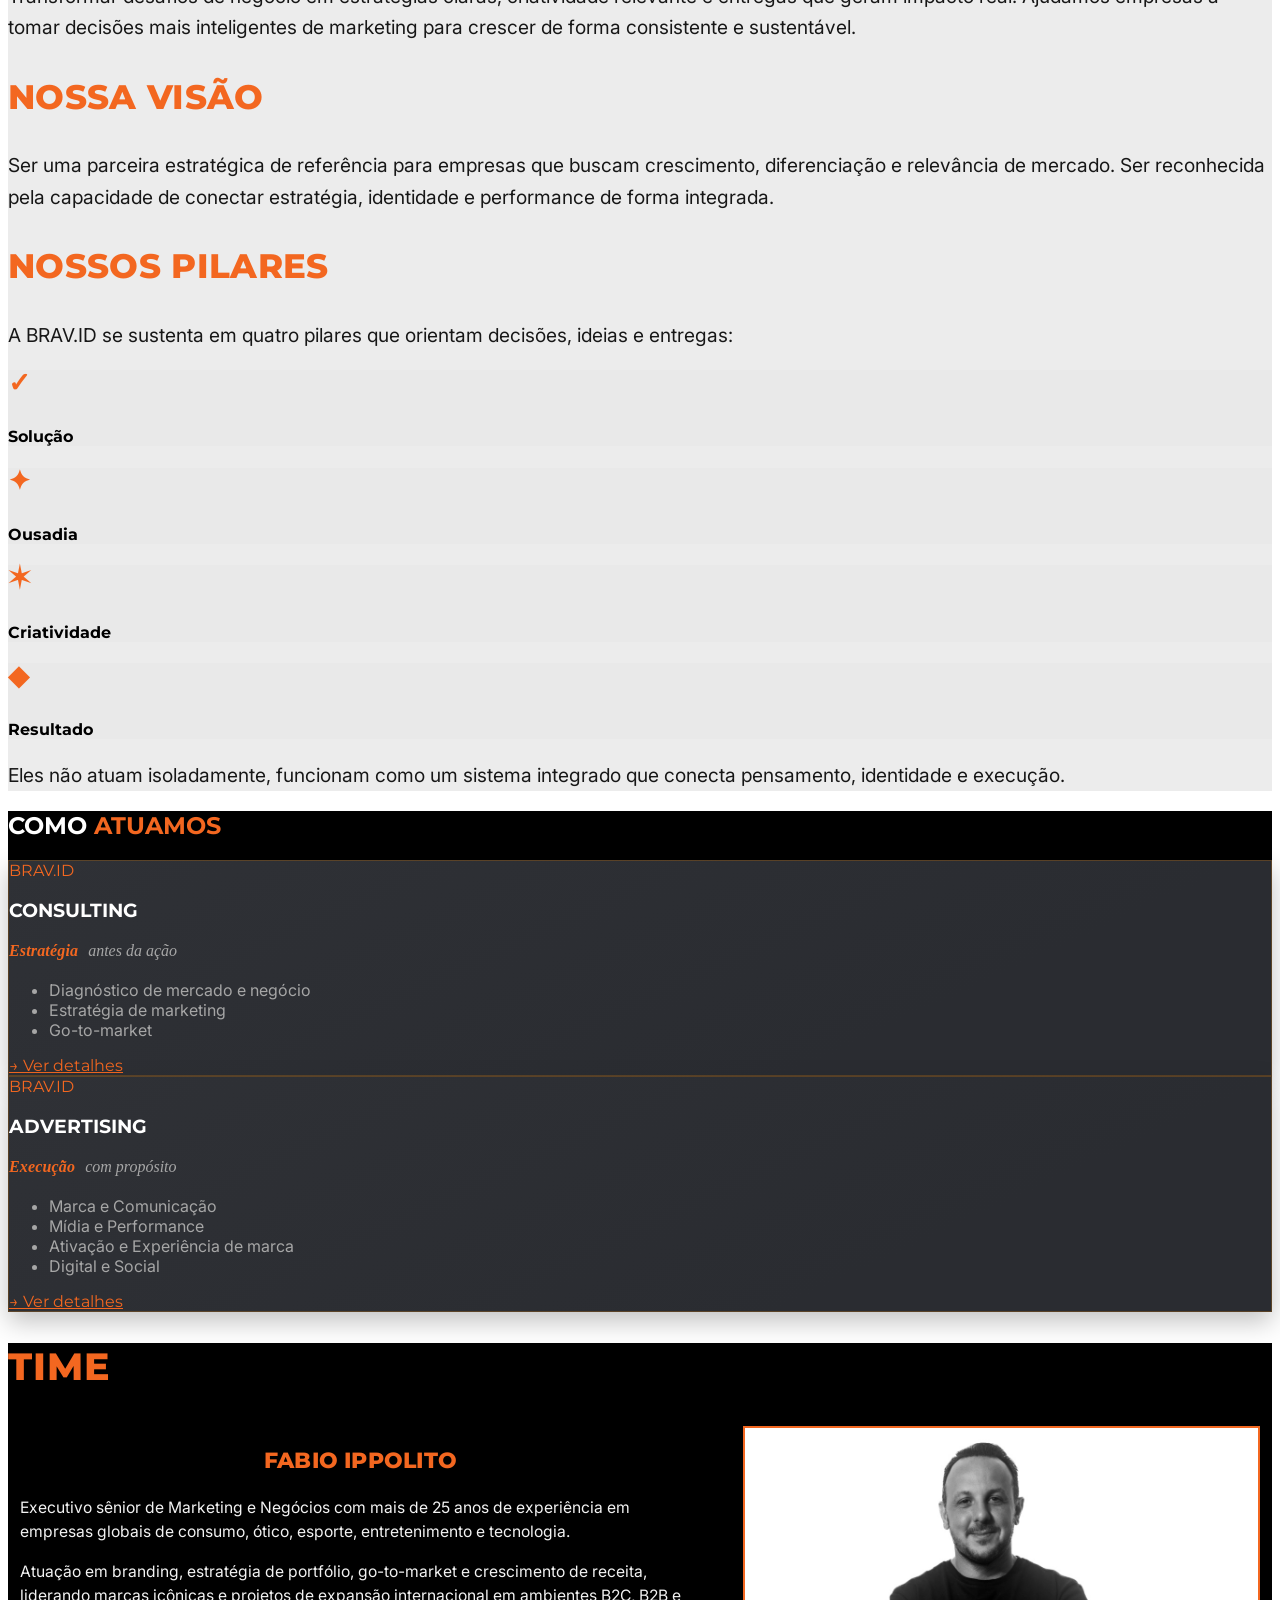
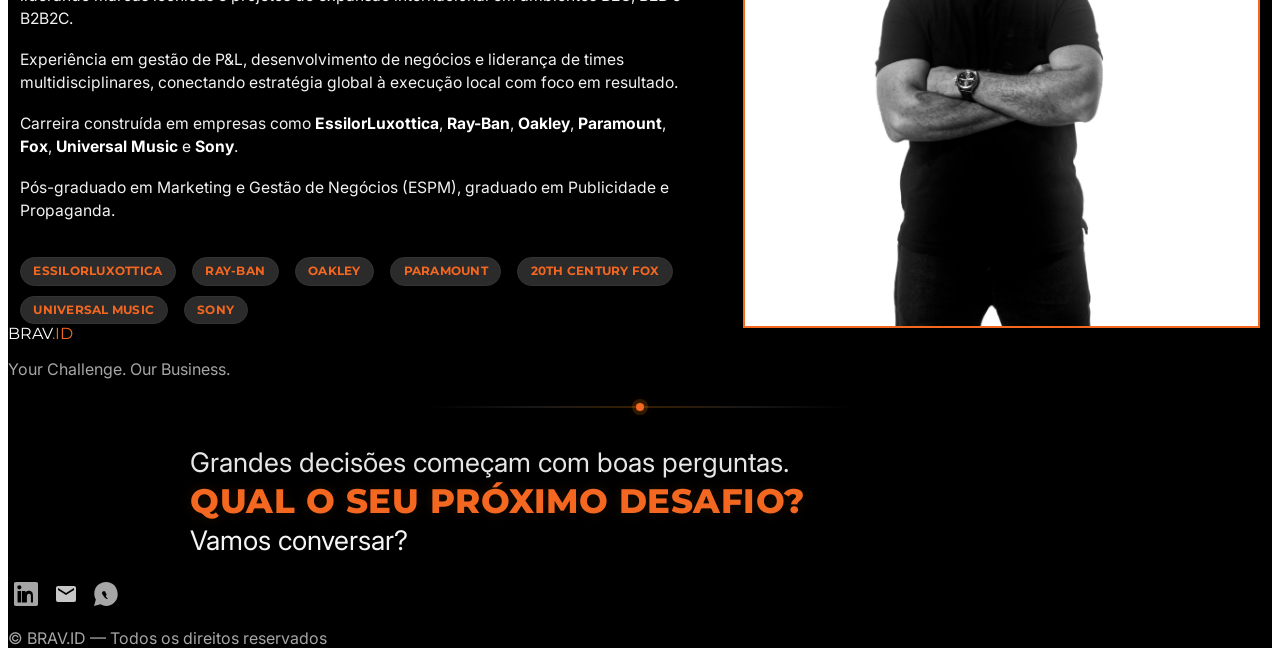
==== commit f6b3e5de: "Projeto V4: Ajustando logos." ====
--- a/index.html
+++ b/index.html
@@ -45,8 +45,8 @@
 
     <main>
       <section id="home" class="relative min-h-screen flex items-center justify-center bg-background overflow-hidden">
-          <div class="absolute inset-0 flex items-center justify-center opacity-10 pointer-events-none">
-          <img src="./assets/bravid_logo.png" alt="" class="w-[500px] h-[500px] object-contain" />
+          <div class="absolute inset-0 flex items-center justify-center opacity-20 pointer-events-none">
+          <img src="./assets/bravid_logo.png" alt="" class="w-[520px] h-[520px] object-contain saturate-125 contrast-125" />
         </div>
 
         <div class="relative z-10 container mx-auto px-6 text-center">
